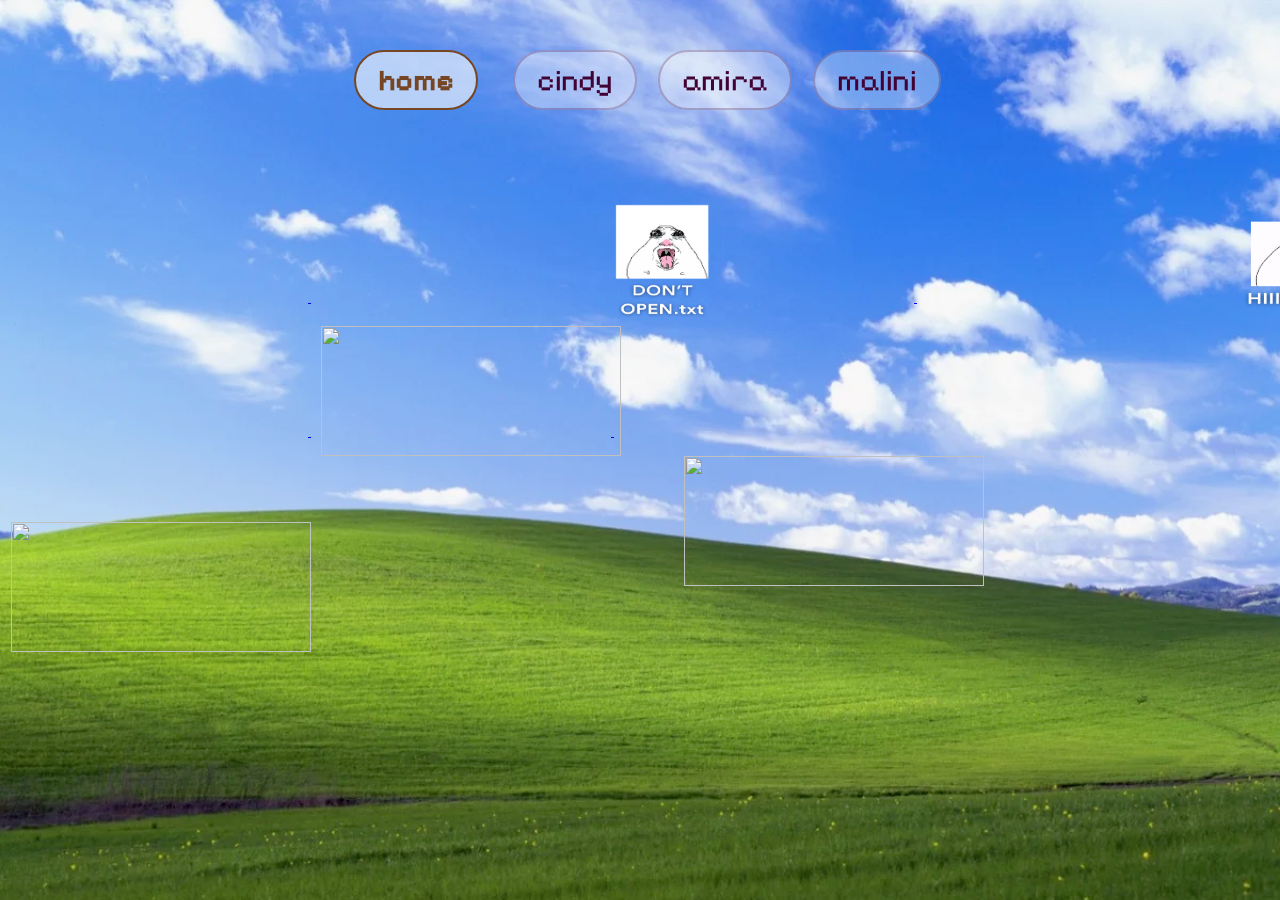
==== index.html @ 05de41fb "yay" ====
<!DOCTYPE html>
<html lang="en">
<head>
    <meta charset="UTF-8">
    <meta name="viewport" content="width=device-width, initial-scale=1.0">
    <title>The Perfect Day!?!</title>
    <link rel="stylesheet" href="style.css">
    <style>
@import url('https://fonts.googleapis.com/css2?family=Geist+Pixel&family=Pixelify+Sans:wght@400..700&display=swap');
</style>
</head>
<body style="font-family: 'Pixelify Sans', sans-serif;">
    <div class="navbar">
  <div class="nav-links">
    <a href="index.html" class="active" style="font-family: 'Pixelify Sans';">home</a>
    <div class="dropdown-content">
      <a href="cindyday.html">cindy</a>
      <a href="amiraday.html">amira</a>
      <a href="maliniday.html">malini</a>
    </div>
  </div> 
  </div>

  <a href="feedback.html">
  <img style="transform: translate(1200px, 350px); width: 300px; height: 150px;" src="assets/Culture.jpg" >
  </a>

    <img class="img" style="transform: translate(-300px, 350px);" src="assets/explore.jpg" >
  
<a href="goofy ahh ha ha ha ha.mp3">
    <img class="img" style="transform: translate(550px, 30px);" src="assets/HIIIIIIIIIII.jpg" >
</a>

    <a href="https://www.youtube.com/watch?v=dQw4w9WgXcQ"target="_blank">
        <img class="img" style="transform: translate(-400px, 30px);" src="assets/DON'T OPEN.jpg" >
    </a>
<a href="amiraday.html">
    <img class="img" style="transform: translate(-270px,99px);" src="assets/Amira.jpg" >
</a>
<a href="maliniday.html">
    <img class="img" style="transform: translate(10px,20px);" src="assets/malini.jpg" >
</a>
<a href="cindyday.html">
    <img class="img" style="transform: translate(70px, 150px);" src="assets/cindy.jpg" >
</a>
  
</body>
</html>
---- style.css ----
body{
    background-image: url("assets/Windows\ Background.webp");
      align-items: center;
      background-repeat: no-repeat;
        background-size: cover; 
        font-family: "Pixelify Sans";

}

.img {
    width:300px;
    height: 130px;
}


.navbar {
  top: 0;
  background-size: cover;
  background-repeat: no-repeat;
  height: 144px;
  display: flex;
  justify-content: space-between; 
  align-items: center;
  padding: 0 20px;
  z-index: 1000;
  color: rgb(134, 173, 212);
  font-family: "Pixelify Sans";
}

.nav-links {
  display: flex;
  justify-content: center;
  gap: 20px;
  width: 100%;                
  align-items: center;
  font-size: 30px;
}
.nav-links a {
    color: rgb(65, 3, 52);
    text-decoration: none;
    margin-left: 15px;
    text-align: center;
    padding: 10px 22px;
    border-radius: 999px;
    background: rgba(255, 255, 255, 0.35);
    border: 2px solid rgba(65, 3, 52, 0.25);
    transition: all 0.2s ease;
  }
  
  .nav-links a:hover {
    color: #764624;
    background: rgba(255, 255, 255, 0.55);
  }
  
  .nav-links a.active {
    color: #764624;   
    font-weight: bold;    
    background: rgba(255, 255, 255, 0.6);
    border-color: #764624;
  }
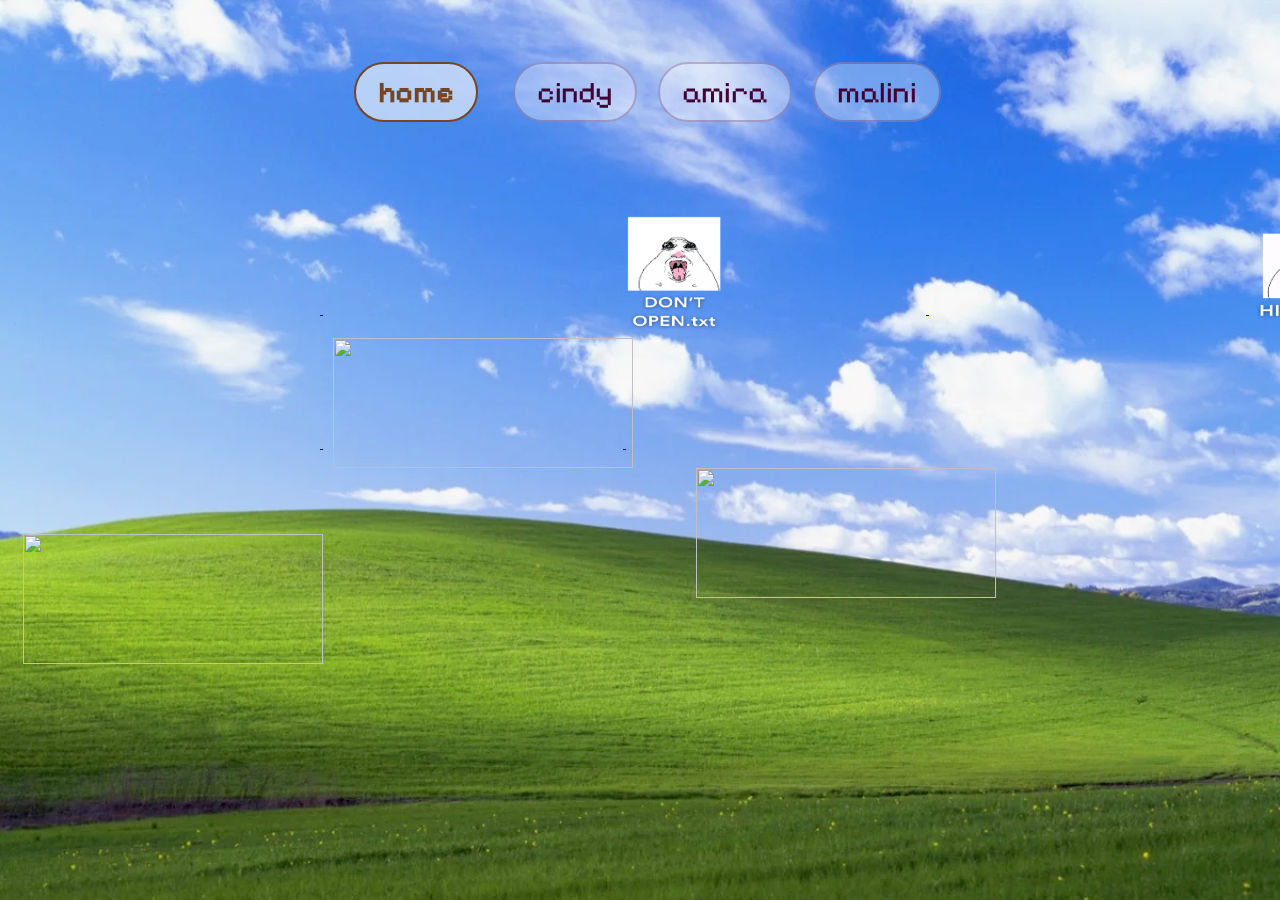
==== commit 3d692ad5: "Update index.html" ====
--- a/index.html
+++ b/index.html
@@ -27,7 +27,7 @@
 
     <img class="img" style="transform: translate(-300px, 350px);" src="assets/explore.jpg" >
   
-<a href="goofy ahh ha ha ha ha.mp3">
+<a href="assets/poppop.ai - goofy ahh ha ha ha ha.mp3 ha ha ha ha.mp3">
     <img class="img" style="transform: translate(550px, 30px);" src="assets/HIIIIIIIIIII.jpg" >
 </a>
 
--- a/style.css
+++ b/style.css
@@ -4,6 +4,8 @@
       background-repeat: no-repeat;
         background-size: cover; 
         font-family: "Pixelify Sans";
+        margin: 10px;
+    padding: 10px;
 
 }
 
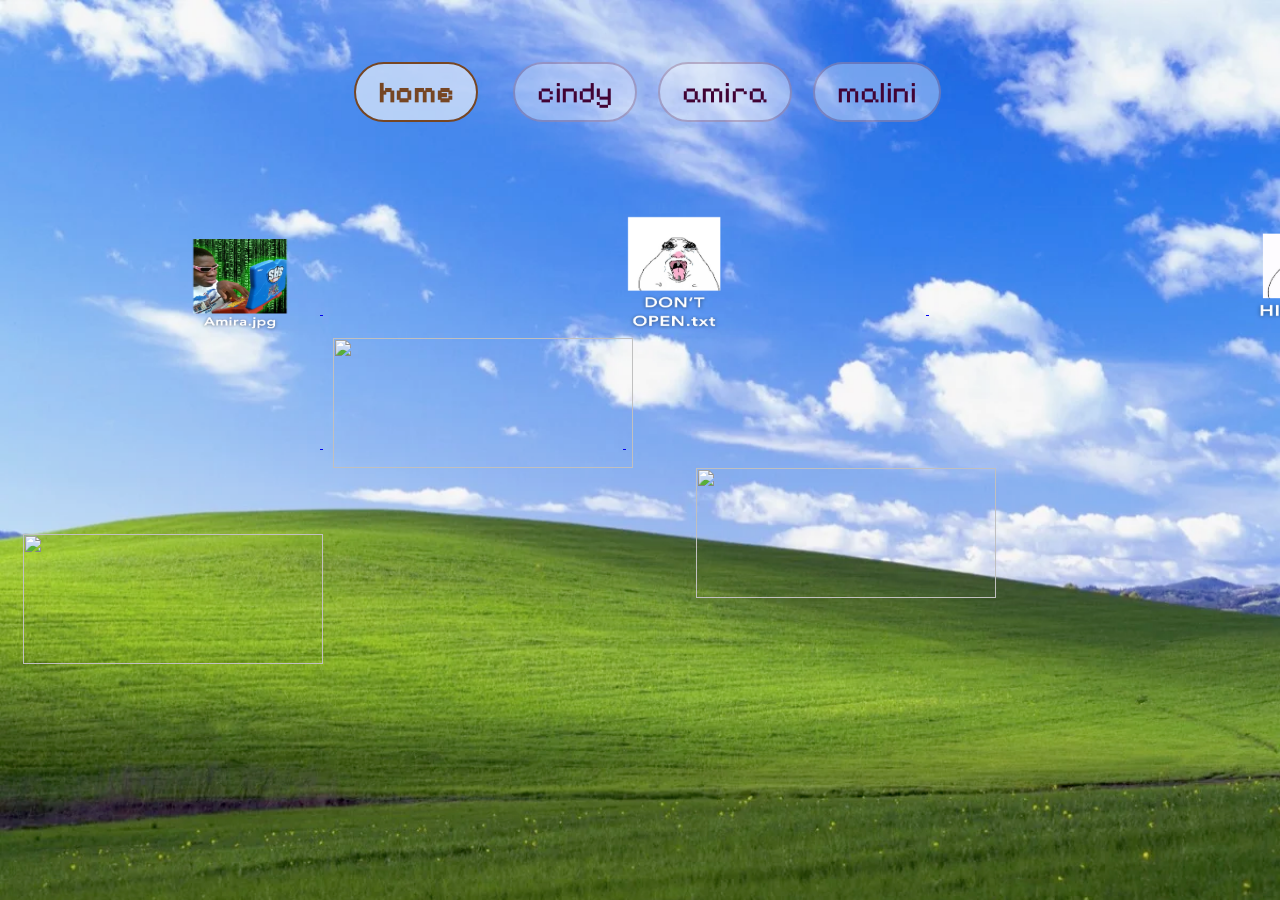
==== commit 14b3be23: "home done" ====
--- a/index.html
+++ b/index.html
@@ -35,7 +35,7 @@
         <img class="img" style="transform: translate(-400px, 30px);" src="assets/DON'T OPEN.jpg" >
     </a>
 <a href="amiraday.html">
-    <img class="img" style="transform: translate(-270px,99px);" src="assets/Amira.jpg" >
+    <img class="img" style="transform: translate(70px,-100px);" src="assets/Amira.jpg" >
 </a>
 <a href="maliniday.html">
     <img class="img" style="transform: translate(10px,20px);" src="assets/malini.jpg" >
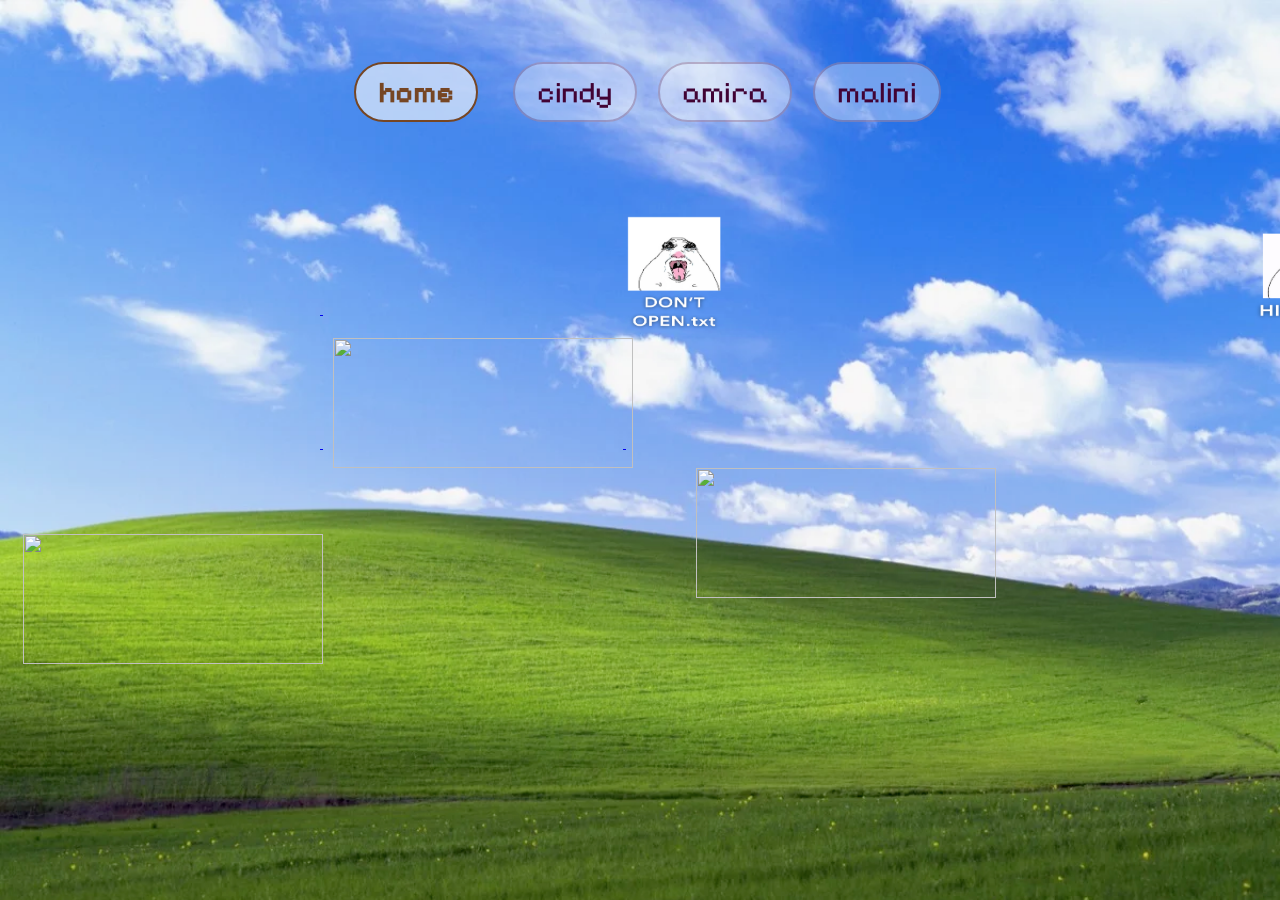
==== commit e01afd95: "changes" ====
--- a/index.html
+++ b/index.html
@@ -21,21 +21,26 @@
   </div> 
   </div>
 
+  <audio id="bg-music">
+    <source src="goofy ahh ha ha ha ha.mp3" type="audio/mpeg">
+</audio>
+
   <a href="feedback.html">
   <img style="transform: translate(1200px, 350px); width: 300px; height: 150px;" src="assets/Culture.jpg" >
   </a>
 
     <img class="img" style="transform: translate(-300px, 350px);" src="assets/explore.jpg" >
   
-<a href="assets/poppop.ai - goofy ahh ha ha ha ha.mp3 ha ha ha ha.mp3">
-    <img class="img" style="transform: translate(550px, 30px);" src="assets/HIIIIIIIIIII.jpg" >
-</a>
-
+<img class="img" 
+     style="transform: translate(550px, 30px); cursor: pointer;" 
+     src="assets/HIIIIIIIIIII.jpg" 
+     onclick="document.getElementById('bg-music').play();">
+     
     <a href="https://www.youtube.com/watch?v=dQw4w9WgXcQ"target="_blank">
         <img class="img" style="transform: translate(-400px, 30px);" src="assets/DON'T OPEN.jpg" >
     </a>
 <a href="amiraday.html">
-    <img class="img" style="transform: translate(70px,-100px);" src="assets/Amira.jpg" >
+    <img class="img" style="transform: translate(-270px,99px);" src="assets/Amira.jpg" >
 </a>
 <a href="maliniday.html">
     <img class="img" style="transform: translate(10px,20px);" src="assets/malini.jpg" >
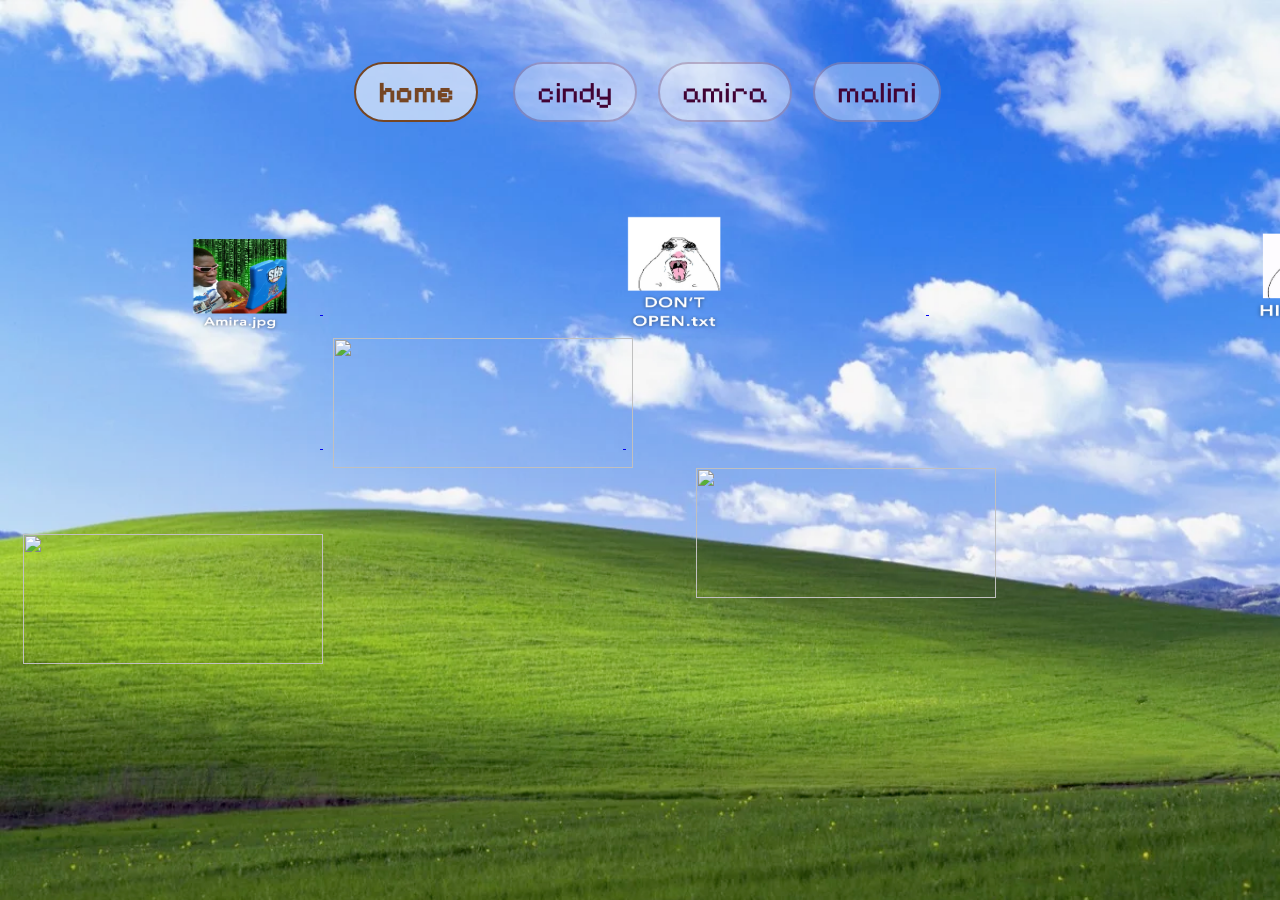
==== commit bb9e816a: "Merge branch 'main' of https://github.com/lillylike123/Perfect-Day" ====
--- a/index.html
+++ b/index.html
@@ -31,16 +31,17 @@
 
     <img class="img" style="transform: translate(-300px, 350px);" src="assets/explore.jpg" >
   
-<img class="img" 
-     style="transform: translate(550px, 30px); cursor: pointer;" 
-     src="assets/HIIIIIIIIIII.jpg" 
-     onclick="document.getElementById('bg-music').play();">
-     
+<a href="assets/poppop.ai - goofy ahh ha ha ha ha.mp3 ha ha ha ha.mp3">
+    <img class="img" 
+         style="transform: translate(550px, 30px); cursor: pointer;" 
+         src="assets/HIIIIIIIIIII.jpg" 
+         onclick="document.getElementById('bg-music').play();">
+</a>
     <a href="https://www.youtube.com/watch?v=dQw4w9WgXcQ"target="_blank">
         <img class="img" style="transform: translate(-400px, 30px);" src="assets/DON'T OPEN.jpg" >
     </a>
 <a href="amiraday.html">
-    <img class="img" style="transform: translate(-270px,99px);" src="assets/Amira.jpg" >
+    <img class="img" style="transform: translate(70px,-100px);" src="assets/Amira.jpg" >
 </a>
 <a href="maliniday.html">
     <img class="img" style="transform: translate(10px,20px);" src="assets/malini.jpg" >
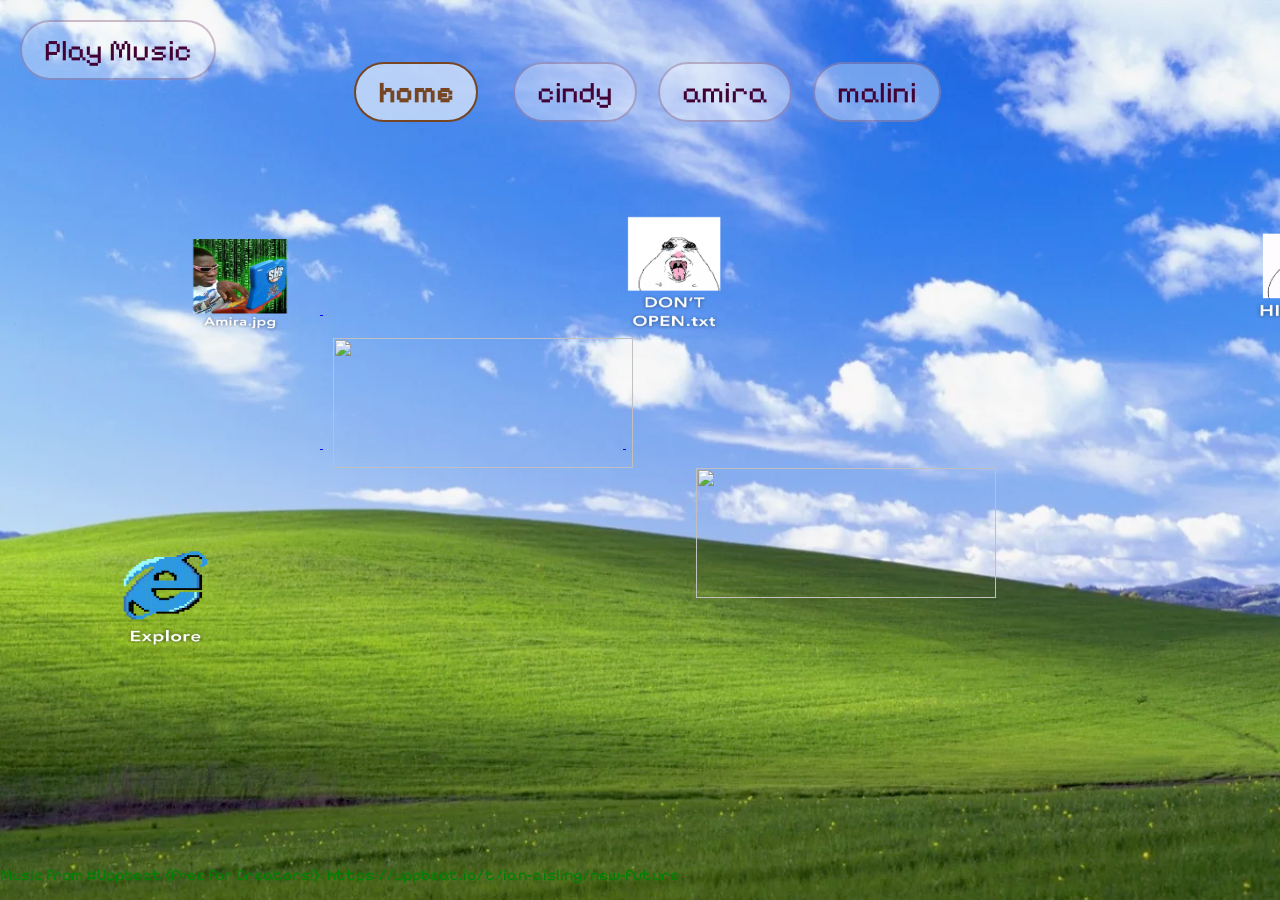
==== commit 96515719: "pushshshshshh" ====
--- a/index.html
+++ b/index.html
@@ -10,47 +10,71 @@
 </style>
 </head>
 <body style="font-family: 'Pixelify Sans', sans-serif;">
-    <div class="navbar">
-  <div class="nav-links">
-    <a href="index.html" class="active" style="font-family: 'Pixelify Sans';">home</a>
-    <div class="dropdown-content">
-      <a href="cindyday.html">cindy</a>
-      <a href="amiraday.html">amira</a>
-      <a href="maliniday.html">malini</a>
-    </div>
-  </div> 
+  <div class="navbar">
+    <div class="nav-links">
+      <a href="index.html" class="active" style="font-family: 'Pixelify Sans';">home</a>
+      <div class="dropdown-content">
+        <a href="cindyday.html">cindy</a>
+        <a href="amiraday.html">amira</a>
+        <a href="maliniday.html">malini</a>
+      </div>
+    </div> 
   </div>
 
+
   <audio id="bg-music">
-    <source src="goofy ahh ha ha ha ha.mp3" type="audio/mpeg">
+    <source src="assets/goofy.mp3" type="audio/mpeg">
+  </audio>
+
+  <audio id="b-music">
+    <source src="assets/haha.mp3" type="audio/mpeg">
+  </audio>
+
+  <a href="feedback.html">
+    <img style="transform: translate(1200px, 350px); width: 300px; height: 150px;" src="assets/Culture.jpg" >
+  </a>
+
+ 
+  <img class="img" 
+       style="transform: translate(-300px, 350px); cursor: pointer;" 
+       src="assets/Explore.jpg" 
+       onclick="document.getElementById('b-music').play();">
+
+  <img class="img" 
+       style="transform: translate(550px, 30px); cursor: pointer;" 
+       src="assets/HIIIIIIIIIII.jpg" 
+       onclick="document.getElementById('bg-music').play();">
+     
+  <a href="https://www.youtube.com/watch?v=dQw4w9WgXcQ" target="_blank">
+    <img class="img" style="transform: translate(-400px, 30px);" src="assets/DON'T OPEN.jpg" >
+  </a>
+
+  <a href="amiraday.html">
+    <img class="img" style="transform: translate(70px,-100px);" src="assets/Amira.jpg" >
+  </a>
+
+  <a href="maliniday.html">
+    <img class="img" style="transform: translate(10px,20px);" src="assets/malini.jpg" >
+  </a>
+
+  <a href="cindyday.html">
+    <img class="img" style="transform: translate(70px, 150px);" src="assets/cindy.jpg" >
+  </a>
+
+ <p id="paragraph">
+    Music from #Uppbeat (free for Creators!):
+https://uppbeat.io/t/ian-aisling/new-future
+ </p>
+
+ <audio autoplay loop id="he-music">
+  <source src="assets/future.mp3" type="audio/mpeg">
+  Your browser does not support the audio element.
 </audio>
 
-  <a href="feedback.html">
-  <img style="transform: translate(1200px, 350px); width: 300px; height: 150px;" src="assets/Culture.jpg" >
-  </a>
+<button onclick="document.getElementById('he-music').play()">Play Music</button>
 
-    <img class="img" style="transform: translate(-300px, 350px);" src="assets/explore.jpg" >
-  
-<a href="assets/poppop.ai - goofy ahh ha ha ha ha.mp3 ha ha ha ha.mp3">
-    <img class="img" 
-         style="transform: translate(550px, 30px); cursor: pointer;" 
-         src="assets/HIIIIIIIIIII.jpg" 
-         onclick="document.getElementById('bg-music').play();">
-</a>
-    <a href="https://www.youtube.com/watch?v=dQw4w9WgXcQ"target="_blank">
-        <img class="img" style="transform: translate(-400px, 30px);" src="assets/DON'T OPEN.jpg" >
-    </a>
-<a href="amiraday.html">
-    <img class="img" style="transform: translate(70px,-100px);" src="assets/Amira.jpg" >
-</a>
-<a href="maliniday.html">
-    <img class="img" style="transform: translate(10px,20px);" src="assets/malini.jpg" >
-</a>
-<a href="cindyday.html">
-    <img class="img" style="transform: translate(70px, 150px);" src="assets/cindy.jpg" >
-</a>
-  
 </body>
+
 </html>
 
 
--- a/style.css
+++ b/style.css
@@ -14,6 +14,35 @@
     height: 130px;
 }
 
+#paragraph {
+  color: green;
+  position: absolute; 
+  bottom: 0;         
+  left: 0;        
+}
+
+button {
+  position: absolute;
+    top: 20px;
+    left: 20px;
+    z-index: 1000; 
+    padding: 10px 15px;
+    cursor: pointer;
+ font-family: "Pixelify Sans";
+  font-size: 30px;
+  color: rgb(65, 3, 52);
+  text-decoration: none;
+  padding: 10px 22px;
+  border-radius: 999px;
+  background: rgba(255, 255, 255, 0.35);
+  border: 2px solid rgba(65, 3, 52, 0.25);
+  transition: all 0.2s ease;
+}
+
+button:hover {
+  color: #764624;
+  background: rgba(255, 255, 255, 0.55);
+}
 
 .navbar {
   top: 0;
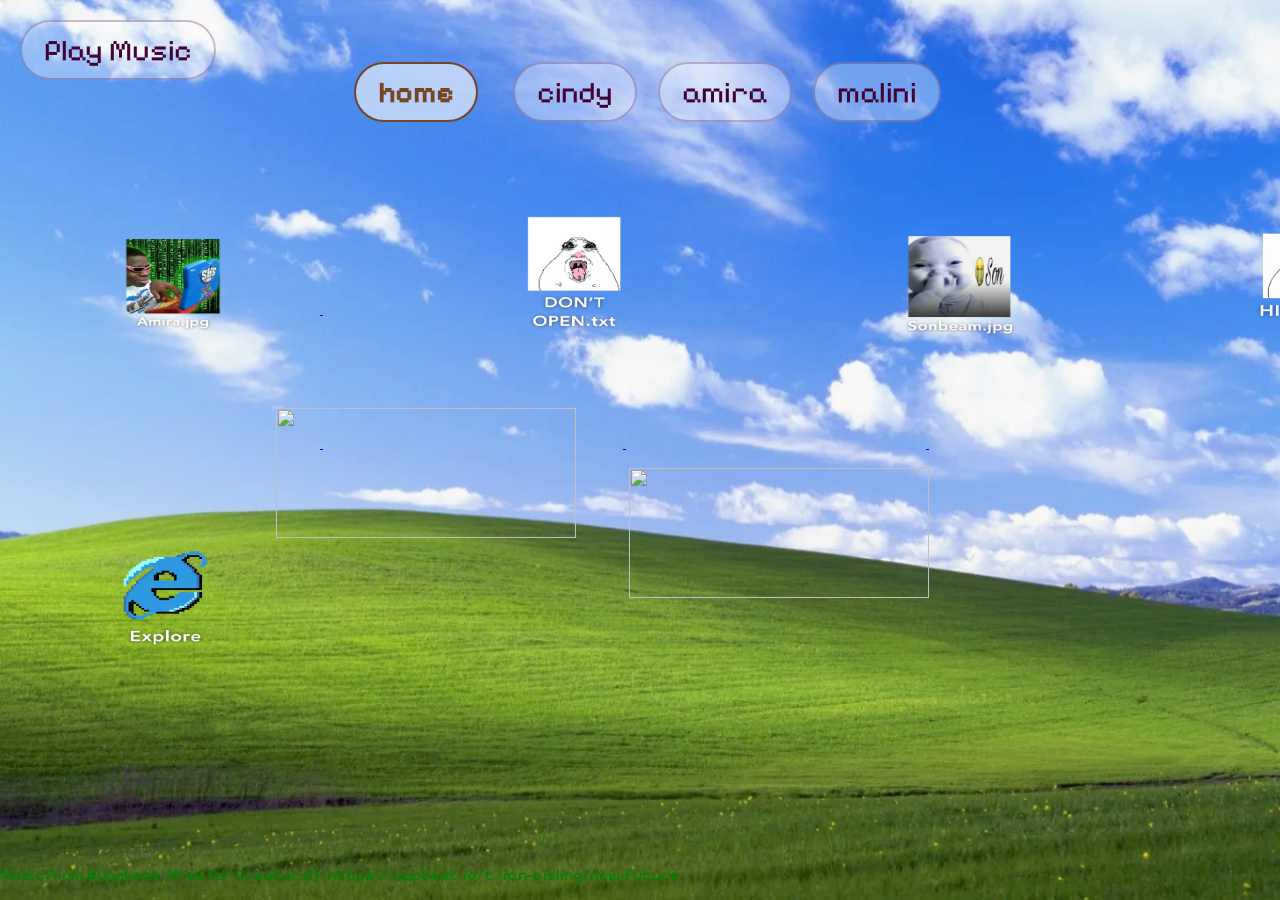
==== commit 2dbb5fd5: "FINALFIANFIANFOL" ====
--- a/index.html
+++ b/index.html
@@ -46,19 +46,22 @@
        onclick="document.getElementById('bg-music').play();">
      
   <a href="https://www.youtube.com/watch?v=dQw4w9WgXcQ" target="_blank">
-    <img class="img" style="transform: translate(-400px, 30px);" src="assets/DON'T OPEN.jpg" >
+    <img class="img" style="transform: translate(-500px, 30px);" src="assets/DON'T OPEN.jpg" >
   </a>
+<a href="https://sunbeam.hackclub.com/" target="_blank">
+ <img class="img" style="transform: translate(800px,-99px);" src="assets/Sonbeam.jpg" >
+</a>
 
   <a href="amiraday.html">
-    <img class="img" style="transform: translate(70px,-100px);" src="assets/Amira.jpg" >
+    <img class="img" style="transform: translate(-300px,-100px);" src="assets/Amira.jpg" >
   </a>
 
   <a href="maliniday.html">
-    <img class="img" style="transform: translate(10px,20px);" src="assets/malini.jpg" >
+    <img class="img" style="transform: translate(-350px, 90px);" src="assets/malini.jpg" >
   </a>
 
   <a href="cindyday.html">
-    <img class="img" style="transform: translate(70px, 150px);" src="assets/cindy.jpg" >
+    <img class="img" style="transform: translate(-300px, 150px);" src="assets/cindy.jpg" >
   </a>
 
  <p id="paragraph">
